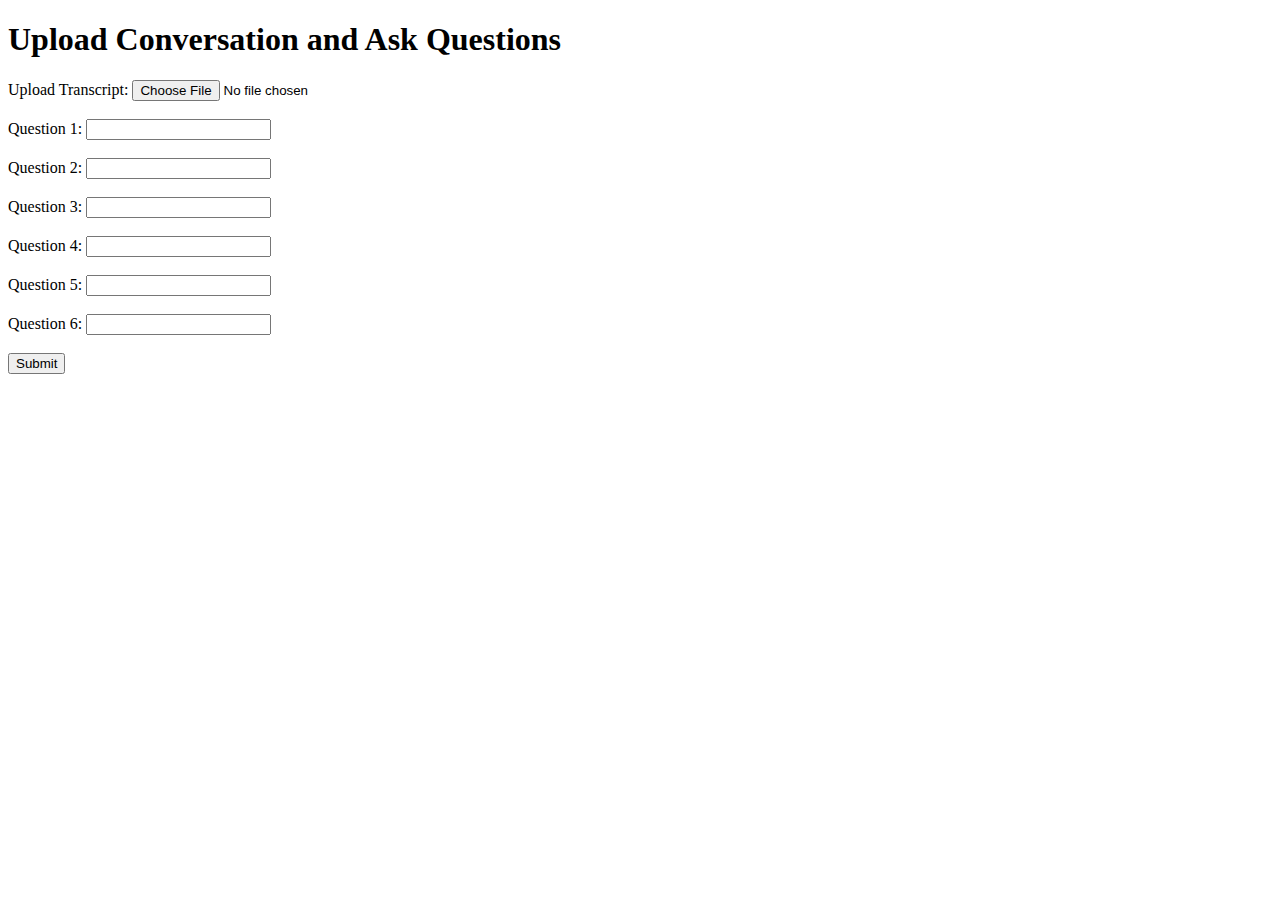
==== templates/index.html @ 9cdf32f2 "start" ====
<!DOCTYPE html>
<html lang="en">
<head>
    <meta charset="UTF-8">
    <meta name="viewport" content="width=device-width, initial-scale=1.0">
    <title>Flask Q&A</title>
    <link rel="stylesheet" href="{{ url_for('static', filename='style.css') }}">
</head>
<body>
    <h1>Upload Conversation and Ask Questions</h1>
    <form method="POST" enctype="multipart/form-data">
        <label for="transcript">Upload Transcript:</label>
        <input type="file" id="transcript" name="transcript" accept=".txt" required><br><br>
        
        <label for="question1">Question 1:</label>
        <input type="text" id="question1" name="questions" required><br><br>
        
        <label for="question2">Question 2:</label>
        <input type="text" id="question2" name="questions" required><br><br>
        
        <label for="question3">Question 3:</label>
        <input type="text" id="question3" name="questions" required><br><br>

        <label for="question4">Question 4:</label>
        <input type="text" id="question4" name="questions" required><br><br>

        <label for="question5">Question 5:</label>
        <input type="text" id="question5" name="questions" required><br><br>

        <label for="question6">Question 6:</label>
        <input type="text" id="question6" name="questions" required><br><br>

        <button type="submit">Submit</button>
    </form>
</body>
</html>
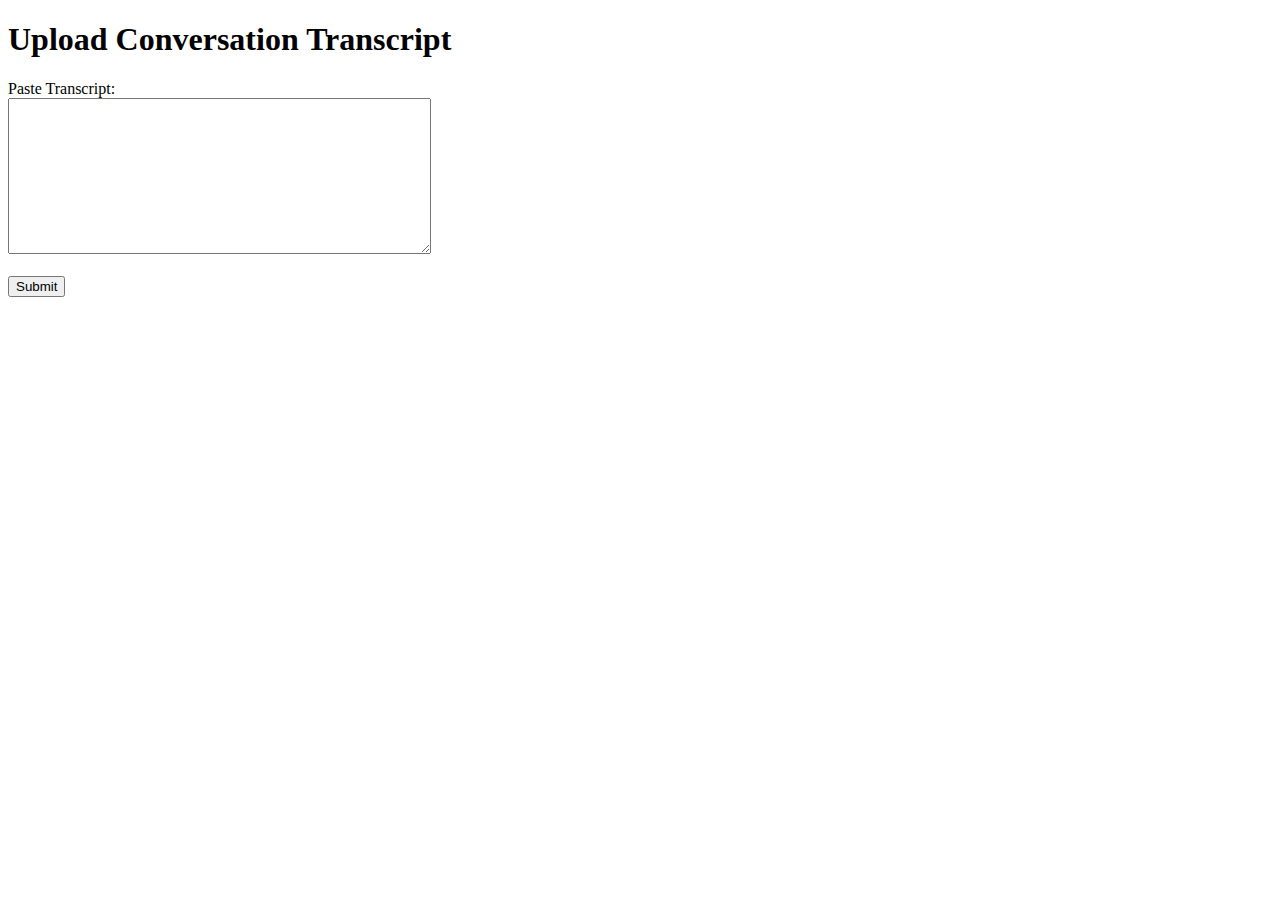
==== commit 9a8fe19d: "updated" ====
--- a/templates/index.html
+++ b/templates/index.html
@@ -7,29 +7,10 @@
     <link rel="stylesheet" href="{{ url_for('static', filename='style.css') }}">
 </head>
 <body>
-    <h1>Upload Conversation and Ask Questions</h1>
-    <form method="POST" enctype="multipart/form-data">
-        <label for="transcript">Upload Transcript:</label>
-        <input type="file" id="transcript" name="transcript" accept=".txt" required><br><br>
-        
-        <label for="question1">Question 1:</label>
-        <input type="text" id="question1" name="questions" required><br><br>
-        
-        <label for="question2">Question 2:</label>
-        <input type="text" id="question2" name="questions" required><br><br>
-        
-        <label for="question3">Question 3:</label>
-        <input type="text" id="question3" name="questions" required><br><br>
-
-        <label for="question4">Question 4:</label>
-        <input type="text" id="question4" name="questions" required><br><br>
-
-        <label for="question5">Question 5:</label>
-        <input type="text" id="question5" name="questions" required><br><br>
-
-        <label for="question6">Question 6:</label>
-        <input type="text" id="question6" name="questions" required><br><br>
-
+    <h1>Upload Conversation Transcript</h1>
+    <form method="POST">
+        <label for="transcript">Paste Transcript:</label><br>
+        <textarea id="transcript" name="transcript" rows="10" cols="50" required></textarea><br><br>
         <button type="submit">Submit</button>
     </form>
 </body>
